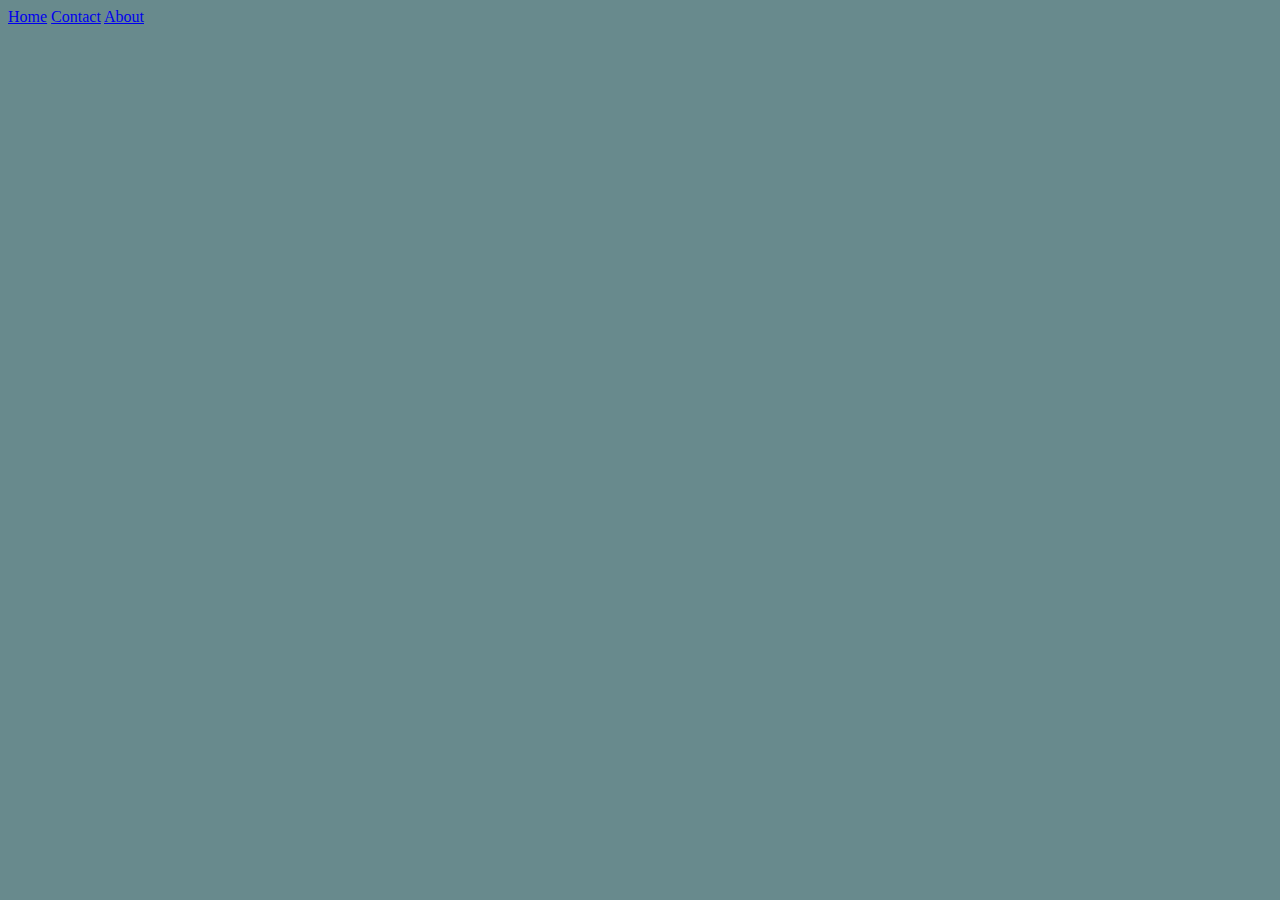
==== about.html @ f37a1211 "First commit" ====
<!DOCTYPE html>
<html lang="en">
  <head>
    <title>About Us</title>
    <!-- Loading icon  -->
    <link rel="icon" href="plus.png">
    <!-- loading CSS rules -->
    <link rel="stylesheet" href="styles.css">
  </head>
  <body>
    <nav>
      <a href="index.html">Home</a>
      <a href="contact.html">Contact</a>
      <a href="about.html">About</a>
    </nav>
  </body>
</html>
---- styles.css ----
/* CSS rules! */
body {
  background-color: #688a8d;
}
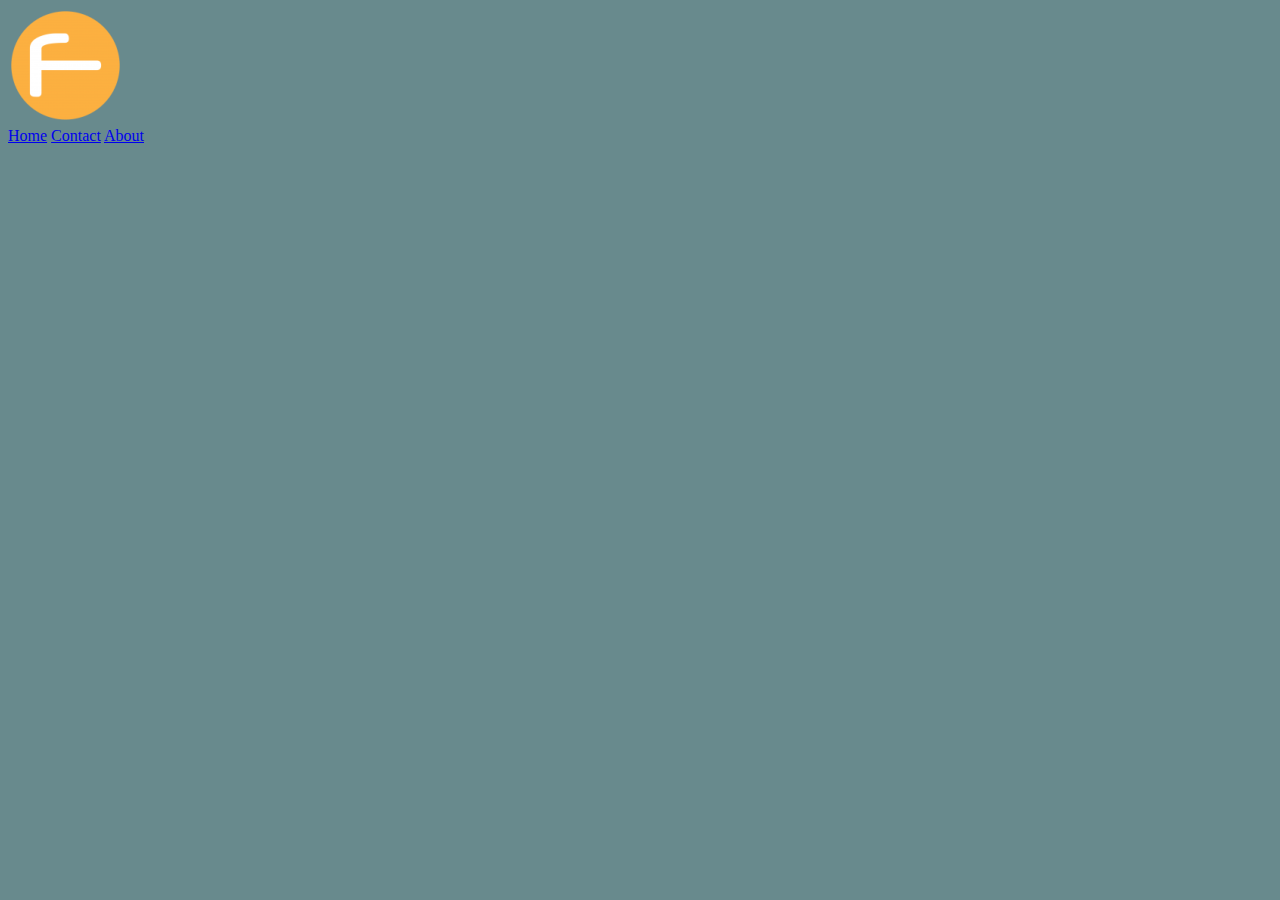
==== commit df05adac: "adding header logo and meta tag" ====
--- a/about.html
+++ b/about.html
@@ -2,16 +2,20 @@
 <html lang="en">
   <head>
     <title>About Us</title>
+    <meta name="viewport" content="width=device-width,initial-scale=1.0">
     <!-- Loading icon  -->
     <link rel="icon" href="plus.png">
     <!-- loading CSS rules -->
     <link rel="stylesheet" href="styles.css">
   </head>
   <body>
-    <nav>
-      <a href="index.html">Home</a>
-      <a href="contact.html">Contact</a>
-      <a href="about.html">About</a>
-    </nav>
+    <header>
+      <img src="Logo.png" class="logo">
+      <nav class="navigation">
+        <a href="index.html">Home</a>
+        <a href="contact.html">Contact</a>
+        <a href="about.html">About</a>
+      </nav>
+    </header>
   </body>
 </html>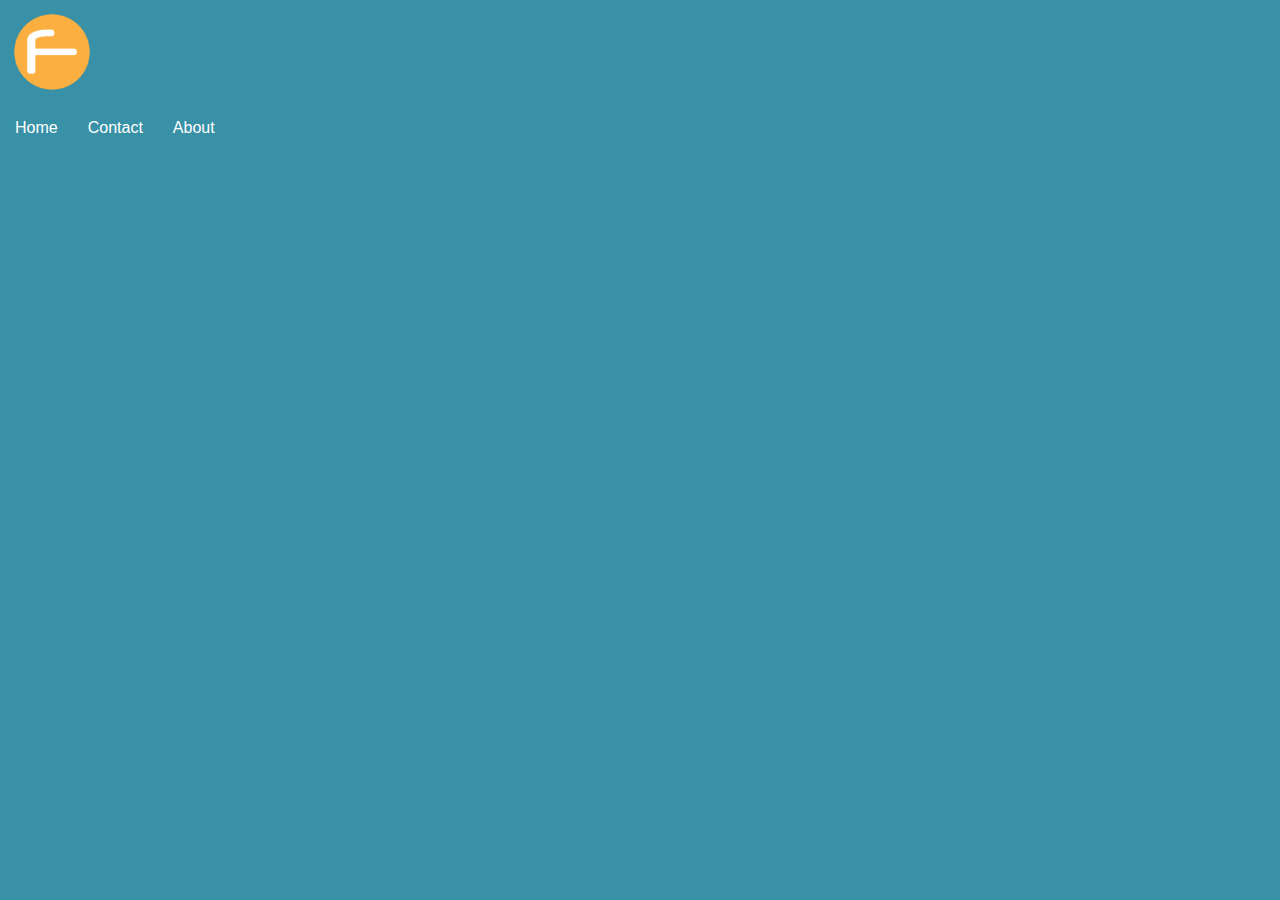
==== commit 9fba187a: "added flexbox navigation" ====
--- a/about.html
+++ b/about.html
@@ -7,6 +7,7 @@
     <link rel="icon" href="plus.png">
     <!-- loading CSS rules -->
     <link rel="stylesheet" href="styles.css">
+    <link rel="stylesheet" href="responsive.css">
   </head>
   <body>
     <header>
--- a/styles.css
+++ b/styles.css
@@ -1,4 +1,182 @@
 /* CSS rules! */
+:root {
+  /* CSS HEX */
+  --blue-munsell: #3891a6ff;
+  --deep-space-sparkle: #4c5b5cff;
+  --minion-yellow: #fde74cff;
+  --indian-red: #db5461ff;
+  --fire-opal: #e3655bff;
+}
+
 body {
-  background-color: #688a8d;
-}+  background-color:var(--blue-munsell);
+  margin: 0;
+  font-family: 'Lato', sans-serif;
+}
+
+.logo {
+  display: block;
+  /* margin-left: auto;
+  margin-right: auto; */
+  width: 80px;
+  padding: 12px;
+  transition: transform 1s;
+}
+.logo:hover {
+  transform: rotate(45deg);
+}
+
+.navigation {
+  /* text-align: center; */
+  /* background-color: var( --deep-space-sparkle); */
+  display: flex;
+  flex-direction: row;
+}
+
+.navigation a {
+  color: white;
+  text-decoration: none;
+  display: inline-block;
+  padding: 15px;
+}
+
+.navigation a:hover {
+  background-color: #120118;
+  color: var(--minion-yellow);
+}
+
+.main-header {
+  display: flex;
+  flex-direction: row;
+  flex-wrap: wrap;
+  justify-content: space-between;
+  align-items: flex-end;
+}
+
+.home-banner {
+  background-image: url("pietro-de-grandi-T7K4aEPoGGk-unsplash.jpg");
+  height: 50vh;
+  background-position: center;
+  display: grid;
+  place-items: center;
+}
+
+.home-banner h1 {
+  font-family: 'Unica One', cursive;
+  margin: 0;
+  color: white;
+  text-shadow: 1px 1px 1px black;
+  font-size: 3em;
+  letter-spacing: 0.4ch;
+  background-color: rgba(0, 0, 0, 0.481);
+  padding: 0.4ch;
+}
+
+.banner-group {
+  display: grid;
+  place-items: center;
+}
+
+.banner-button {
+  color: white;
+  background-color: black;
+  padding: 2ch;
+  display: block;
+  text-decoration: none;
+  max-width: 150px;
+  text-align: center;
+  margin-top: 2ch;
+  border-radius: 1ch;
+}
+
+.main-content {
+  margin-left: auto;
+  margin-right: auto;
+  max-width: 1000px;
+  min-height: 300px;
+  display: grid;
+  grid-template-columns: 1fr 1fr 1fr;
+  gap: 30px;
+}
+
+img {
+  max-width: 100%;
+}
+
+.main-footer {
+  background-color: var(--indian-red);
+  padding-top: 2ch;
+  padding-bottom: 2ch;
+}
+
+.social-nav {
+  text-align: center;
+}
+.social-nav a {
+  display: inline-block;
+  font-size: 1.5em;
+  color: var(--minion-yellow);
+  margin: 1ch;
+  padding: 0.5ch;
+}
+.social-nav a:hover {
+  color: var(--deep-space-sparkle);
+}
+
+.copyright {
+  text-align: center;
+}
+
+.card:hover {
+  background-color: var(--indian-red);
+}
+.card h3, .card p {
+  padding: 0 1ch;
+}
+
+.contact-banner {
+  background-image: url("priscilla-du-preez-BjhUu6BpUZA-unsplash.jpg");
+  height: 50vh;
+  background-position: center;
+  display: grid;
+  place-items: center;
+}
+
+.contact-banner h1 {
+  font-family: 'Unica One', cursive;
+  margin: 0;
+  color: white;
+  text-shadow: 1px 1px 1px black;
+  font-size: 3em;
+  letter-spacing: 0.4ch;
+  background-color: rgba(0, 0, 0, 0.481);
+  padding: 0.4ch;
+}
+
+#contact {
+  grid-column-start: 2;
+  grid-column-end: 3;
+}
+.label {
+  display: block;
+}
+.input {
+  min-width: 100%;
+  box-sizing: border-box;
+  padding: 1ch;
+  margin-bottom: 1.5ch;
+}
+.buttons {
+  display: grid;
+  grid-template-columns: 1fr 1fr 1fr;
+}
+.button[type="submit"] {
+  grid-column-start: 3;
+}
+.button {
+  color: white;
+  background-color: var(--indian-red);
+  border: 1px solid var(--indian-red);
+  padding: 1ch;
+}
+
--- a/responsive.css
+++ b/responsive.css
@@ -0,0 +1,25 @@
+@media screen and (max-width:768px) {
+    .main-content {
+        grid-template-columns: 1fr;
+    }
+    .home-banner h1 {
+        font-size: 2em;
+        margin: 0 2em;
+        text-align: center;
+    }
+    .home-banner {
+        height: 40vh;
+    }
+    #contact {
+        grid-column-start: 1;
+        margin: 0 2em;
+    }
+    .contact-banner {
+        height: 40vh;
+    }
+    .contact-banner h1 {
+        font-size: 2em;
+        margin: 0 2em;
+        text-align: center;
+    }
+}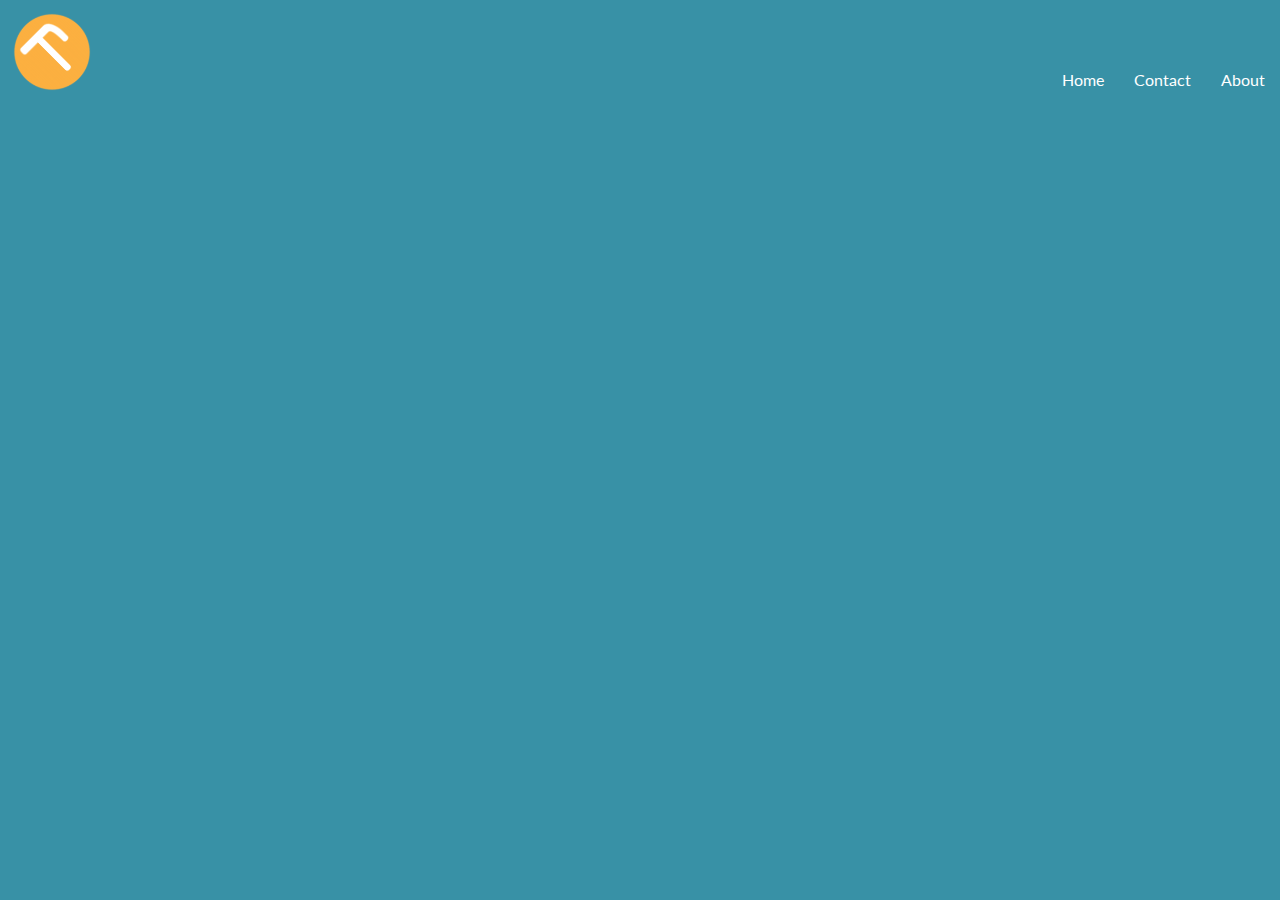
==== commit 019b604e: "adding responsive nav and button" ====
--- a/about.html
+++ b/about.html
@@ -1,22 +1,36 @@
 <!DOCTYPE html>
 <html lang="en">
-  <head>
-    <title>About Us</title>
-    <meta name="viewport" content="width=device-width,initial-scale=1.0">
-    <!-- Loading icon  -->
-    <link rel="icon" href="plus.png">
-    <!-- loading CSS rules -->
-    <link rel="stylesheet" href="styles.css">
-    <link rel="stylesheet" href="responsive.css">
-  </head>
-  <body>
-    <header>
-      <img src="Logo.png" class="logo">
-      <nav class="navigation">
-        <a href="index.html">Home</a>
-        <a href="contact.html">Contact</a>
-        <a href="about.html">About</a>
-      </nav>
-    </header>
-  </body>
+
+<head>
+  <title>About Us</title>
+  <meta name="viewport" content="width=device-width,initial-scale=1.0">
+  <!-- Loading icon  -->
+  <link rel="icon" href="plus.png">
+  <!-- Loading Google fonts -->
+  <link rel="preconnect" href="https://fonts.googleapis.com">
+  <link rel="preconnect" href="https://fonts.gstatic.com" crossorigin>
+  <link href="https://fonts.googleapis.com/css2?family=Lato&family=Unica+One&display=swap" rel="stylesheet">
+  <!-- loading font awesome css -->
+  <link rel="stylesheet" href="https://cdnjs.cloudflare.com/ajax/libs/font-awesome/6.2.0/css/all.min.css"
+    integrity="sha512-xh6O/CkQoPOWDdYTDqeRdPCVd1SpvCA9XXcUnZS2FmJNp1coAFzvtCN9BmamE+4aHK8yyUHUSCcJHgXloTyT2A=="
+    crossorigin="anonymous" referrerpolicy="no-referrer" />
+  <!-- loading CSS rules -->
+  <link rel="stylesheet" href="styles.css">
+  <link rel="stylesheet" href="responsive.css">
+</head>
+
+<body>
+  <header class="main-header">
+    <img src="Logo.png" class="logo">
+    <button type="button" class="nav-button">
+      <i class="fa-sharp fa-solid fa-bars"></i>
+    </button>
+    <nav class="navigation">
+      <a href="index.html">Home</a>
+      <a href="contact.html">Contact</a>
+      <a href="about.html">About</a>
+    </nav>
+  </header>
+</body>
+
 </html>--- a/styles.css
+++ b/styles.css
@@ -51,6 +51,17 @@
   flex-wrap: wrap;
   justify-content: space-between;
   align-items: flex-end;
+}
+
+.nav-button {
+  background-color: transparent;
+  color: white;
+  font-size: 2em;
+  border: solid white 1px;
+  line-height: 1.5em;
+  min-width: 3ch;
+  margin: 0.2em;
+  display: none;
 }
 
 .home-banner {
--- a/responsive.css
+++ b/responsive.css
@@ -22,4 +22,18 @@
         margin: 0 2em;
         text-align: center;
     }
+    .nav-button {
+        display: block;
+        align-self: center;
+    }
+    .navigation {
+        width: 100%;
+        flex-wrap: wrap;
+        max-height: 0;
+        overflow: hidden;
+    }
+    .navigation a {
+        width: 100%;
+        display: block;
+    }
 }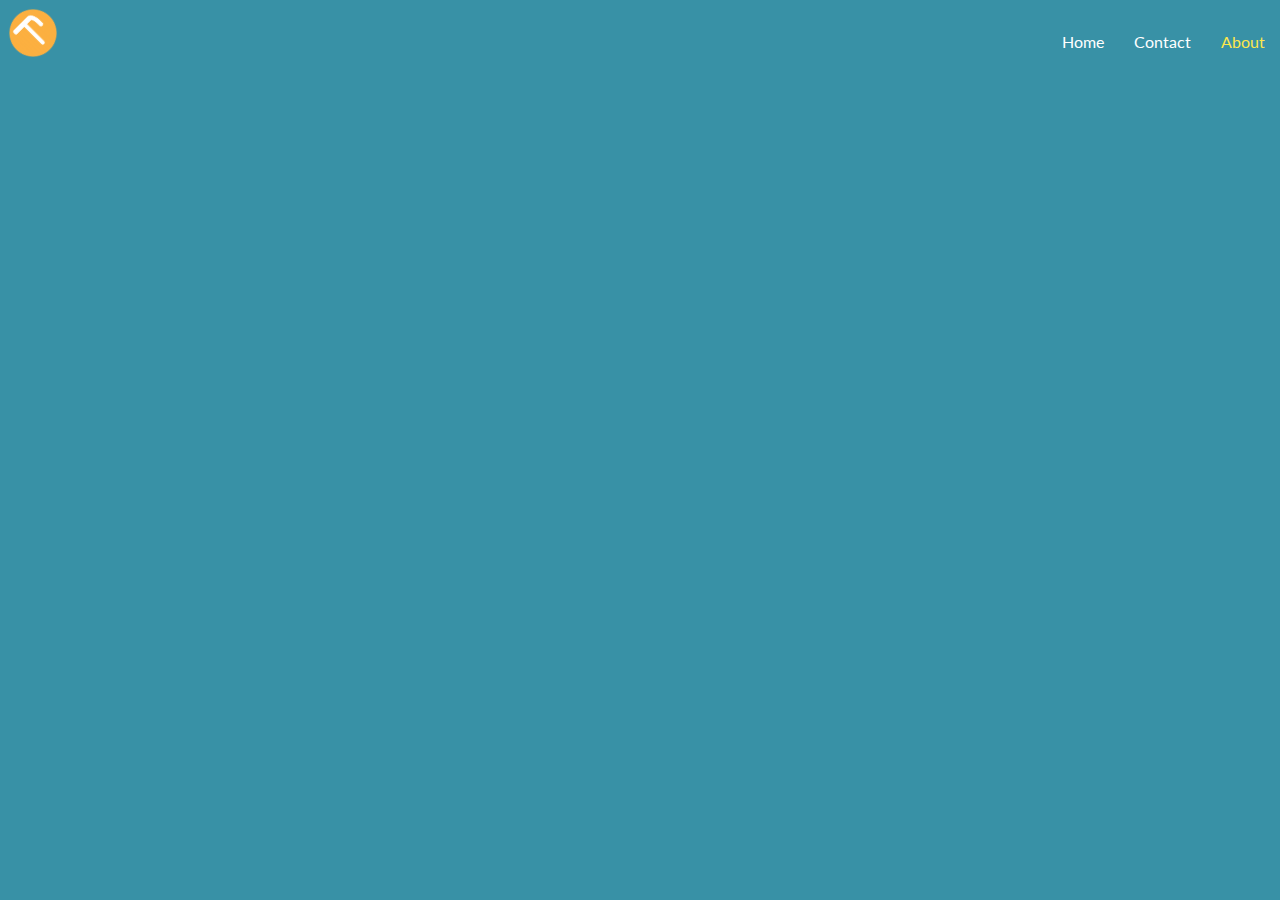
==== commit e84002b4: "adding active in nav and adding image in carousel" ====
--- a/about.html
+++ b/about.html
@@ -28,7 +28,7 @@
     <nav class="navigation">
       <a href="index.html">Home</a>
       <a href="contact.html">Contact</a>
-      <a href="about.html">About</a>
+      <a href="about.html" class="active">About</a>
     </nav>
   </header>
 </body>
--- a/styles.css
+++ b/styles.css
@@ -18,8 +18,8 @@
   display: block;
   /* margin-left: auto;
   margin-right: auto; */
-  width: 80px;
-  padding: 12px;
+  width: 50px;
+  padding: 0.5em;
   transition: transform 1s;
 }
 .logo:hover {
@@ -42,6 +42,10 @@
 
 .navigation a:hover {
   background-color: #120118;
+  color: var(--minion-yellow);
+}
+
+.navigation .active {
   color: var(--minion-yellow);
 }
 
@@ -191,3 +195,40 @@
   padding: 1ch;
 }
 
+/* carousel */
+.home-carousel {
+  margin-bottom: 3em;
+}
+.slide {
+  min-height: 50vh;
+  display: grid;
+  place-items: center;
+  width: 100vw;
+  background-size: cover;
+  background-position: center;
+  aspect-ratio: 21/9;
+}
+.one {
+  background-color: var(--minion-yellow);
+  background-image: url("/Slide1.jpg");
+}
+.two {
+  background-color: var(--deep-space-sparkle);
+}
+.three {
+  background-color: var(--fire-opal);
+}
+.four {
+  background-color: var(--indian-red);
+}
+.five {
+  background-color: rgb(138, 245, 138);
+}
+
+.slide h2 {
+  background-color: hsla(345, 99%, 100%, 0.62);
+  font-size: 10ch;
+  padding: 0.3ch 1ch;
+  margin: 0;
+  border-radius: 1ch 0 1ch 0;
+}
